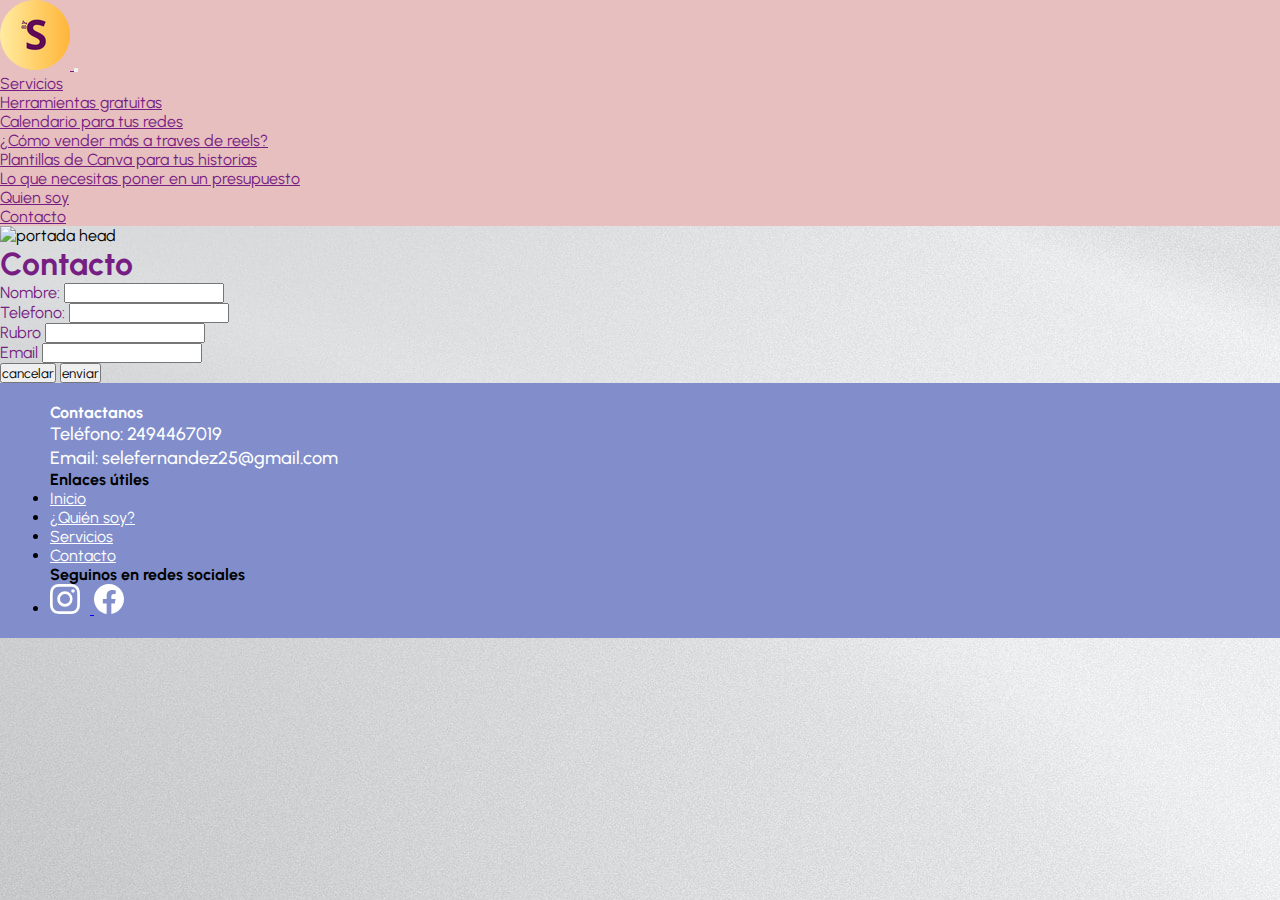
==== pages/contacto.html @ 936bc75e "primer commit" ====
<!DOCTYPE html>
<html lang="es">
<head>
    <meta charset="UTF-8">
    <meta http-equiv="X-UA-Compatible" content="IE=edge">
    <meta name="viewport" content="width=device-width, initial-scale=1.0">
    <title>By Selene Fernandez </title>
    <!-- favicon -->
    <link rel="shortcut icon" href="../imagenes/logofinal.png">
    <link rel="stylesheet" href="../css/style.css">
    <link href="https://cdn.jsdelivr.net/npm/bootstrap@5.3.0/dist/css/bootstrap.min.css" rel="stylesheet" integrity="sha384-9ndCyUaIbzAi2FUVXJi0CjmCapSmO7SnpJef0486qhLnuZ2cdeRhO02iuK6FUUVM" crossorigin="anonymous">
</head>
</head>
<body>
    <nav class="navbar navbar-expand-sm botonera"> 
        <div class="container-fluid d-flex justify-content-between align-items-center">
            <a href="../index.html">
            <img src="../imagenes/logofinal.png" alt="fotodelogo">
            </a>
            <button class="navbar-toggler" type="button" data-bs-toggle="collapse" data-bs-target="#navbarSupportedContent" aria-controls="navbarSupportedContent" aria-expanded="false" aria-label="Toggle navigation">
            <span class="navbar-toggler-icon"></span>
            </button>
        </div>
      <div class="collapse navbar-collapse" id="navbarSupportedContent">
        <ul class="navbar-nav ms-auto mb-2 mb-lg-0">
            <li class="nav-item">
                <a class="nav-link" href="servicios.html">Servicios</a>
            </li>
            <li class="nav-item dropdown">
              <a class="nav-link dropdown-toggle" href="herramientas.html" role="button" data-bs-toggle="dropdown" aria-expanded="false">
                Herramientas gratuitas
              </a>
              <ul class="dropdown-menu">
                <li class="colornav-font"><a class="dropdown-item" href="herramientas.html"> Calendario para tus redes</a></li>
                <li class="colornav-font "><a class="dropdown-item" href="herramientas.html"> ¿Cómo vender más a traves de reels? </a></li>
                <li class="colornav-font"><a class="dropdown-item" href="herramientas.html">Plantillas de Canva para tus historias</a></li>
                <li class="colornav-font"><a class="dropdown-item" href="herramientas.html">Lo que necesitas poner en un presupuesto</a></li>
              </ul>
            </li>
            <li class="nav-item">
              <a class="nav-link" href="quiensoy.html"> Quien soy</a>
            </li>
            <li class="nav-item">
                <a class="nav-link" href="contacto.html"> Contacto </a>
            </li>
          </ul>
        </div>
    </nav>
</body>
    <header> 
        <img src="../imagenes/Portadaheadhome.png" alt="portada head">
    </header>
    <main> 
        <h1> Contacto</h1>
        <form action="envio.php">
            <div>
                <label for="Nombre"> Nombre:</label>
                <input type="text" id="nombre">
            </div>
            <div>
                <label for="Telefono"> Telefono:</label>
                <input type="tel" id="tel">
            </div>
            <div>
                <label for="Rubro de tu emprendimiento">Rubro</label>
                <input type="text" id="Rubro">
            <div>
                <label for="Email"> Email</label>
                <input type="email" id="email">
            </div>
            <div>
                <input type="reset"value="cancelar">
                <input type="submit"value="enviar">
            </div>
        </form>
    </main>
    <footer class="fondoazul text-white py-5">
        <div class="container">
          <div class="row">
            <div class="col-lg-4 col-md-6">
              <h4 class="footer"> Contactanos </h4>
              <p class="footer">Teléfono: 2494467019 </p>
              <p class="footer">Email: selefernandez25@gmail.com</p>
            </div>
            <div class="col-lg-4 col-md-6">
              <h4>Enlaces útiles</h4>
              <ul class="list-unstyled text-white">
                <li><a class="footer" href="index.html">Inicio</a></li>
                <li><a class="footer" href="./pages/quiensoy.html">¿Quién soy?</a></li>
                <li><a class="footer" href="./pages/servicios.html">Servicios</a></li>
                <li><a class="footer" href="./pages/contacto.html">Contacto</a></li>
              </ul>
            </div>
            <div class="col-lg-4">
              <h4>Seguinos en redes sociales</h4>
              <ul class="list-inline social-icons">
                    <li class="list-inline-item">
                        <a href="https://www.instagram.com/byselenefernandez/" target="_blank">
                            <svg xmlns="http://www.w3.org/2000/svg" width="16" height="16" fill="currentColor" class="bi bi-instagram" viewBox="0 0 16 16">
                            <path d="M8 0C5.829 0 5.556.01 4.703.048 3.85.088 3.269.222 2.76.42a3.917 3.917 0 0 0-1.417.923A3.927 3.927 0 0 0 .42 2.76C.222 3.268.087 3.85.048 4.7.01 5.555 0 5.827 0 8.001c0 2.172.01 2.444.048 3.297.04.852.174 1.433.372 1.942.205.526.478.972.923 1.417.444.445.89.719 1.416.923.51.198 1.09.333 1.942.372C5.555 15.99 5.827 16 8 16s2.444-.01 3.298-.048c.851-.04 1.434-.174 1.943-.372a3.916 3.916 0 0 0 1.416-.923c.445-.445.718-.891.923-1.417.197-.509.332-1.09.372-1.942C15.99 10.445 16 10.173 16 8s-.01-2.445-.048-3.299c-.04-.851-.175-1.433-.372-1.941a3.926 3.926 0 0 0-.923-1.417A3.911 3.911 0 0 0 13.24.42c-.51-.198-1.092-.333-1.943-.372C10.443.01 10.172 0 7.998 0h.003zm-.717 1.442h.718c2.136 0 2.389.007 3.232.046.78.035 1.204.166 1.486.275.373.145.64.319.92.599.28.28.453.546.598.92.11.281.24.705.275 1.485.039.843.047 1.096.047 3.231s-.008 2.389-.047 3.232c-.035.78-.166 1.203-.275 1.485a2.47 2.47 0 0 1-.599.919c-.28.28-.546.453-.92.598-.28.11-.704.24-1.485.276-.843.038-1.096.047-3.232.047s-2.39-.009-3.233-.047c-.78-.036-1.203-.166-1.485-.276a2.478 2.478 0 0 1-.92-.598 2.48 2.48 0 0 1-.6-.92c-.109-.281-.24-.705-.275-1.485-.038-.843-.046-1.096-.046-3.233 0-2.136.008-2.388.046-3.231.036-.78.166-1.204.276-1.486.145-.373.319-.64.599-.92.28-.28.546-.453.92-.598.282-.11.705-.24 1.485-.276.738-.034 1.024-.044 2.515-.045v.002zm4.988 1.328a.96.96 0 1 0 0 1.92.96.96 0 0 0 0-1.92zm-4.27 1.122a4.109 4.109 0 1 0 0 8.217 4.109 4.109 0 0 0 0-8.217zm0 1.441a2.667 2.667 0 1 1 0 5.334 2.667 2.667 0 0 1 0-5.334z"/>
                            </svg>
                        </a>
                        <a href="https://www.facebook.com/byselenefernandez" target="_blank"> 
                            <svg xmlns="http://www.w3.org/2000/svg" width="16" height="16" fill="currentColor" class="bi bi-facebook" viewBox="0 0 16 16">
                            <path d="M16 8.049c0-4.446-3.582-8.05-8-8.05C3.58 0-.002 3.603-.002 8.05c0 4.017 2.926 7.347 6.75 7.951v-5.625h-2.03V8.05H6.75V6.275c0-2.017 1.195-3.131 3.022-3.131.876 0 1.791.157 1.791.157v1.98h-1.009c-.993 0-1.303.621-1.303 1.258v1.51h2.218l-.354 2.326H9.25V16c3.824-.604 6.75-3.934 6.75-7.951z"/>
                            </svg>
                    </li>
                </ul> 
            </div>
          </div>
        </div>
      </footer>
<script src="https://cdn.jsdelivr.net/npm/bootstrap@5.3.0/dist/js/bootstrap.bundle.min.js" integrity="sha384-geWF76RCwLtnZ8qwWowPQNguL3RmwHVBC9FhGdlKrxdiJJigb/j/68SIy3Te4Bkz" crossorigin="anonymous"></script>
</body>
</html>
---- css/style.css ----
@import url('https://fonts.googleapis.com/css2?family=Urbanist:wght@300;500&display=swap');
*{
    font-family: 'Urbanist', sans-serif;
    box-sizing: border-box;
    margin: 0px;
    padding: 0px;
}

h3{
    color: rgb(119, 30, 131);
    font-size: 22px;
}
p{
    color:rgb(119, 30, 131);
    font-weight: 500;
    font-size: 18px;
    line-height: 24px;
}
body{
    background-image: url(../imagenes/background.jpg);
    background-attachment: fixed;
}
.fotohead{
    width: 100%;
}
.botonera {
    background-color: rgb(232, 191, 191);
  } 
  .botonera img{
    width: 70px;
  }
  .botonera a{
    color:rgb(119, 30, 131) ;
    width: 80%;
  }

/*nav{
    background-color:rgb(232, 191, 191);
    padding: 6px 30px;
    display: flex;
    flex-direction: row;
    justify-content: space-between;
    align-items: center;
}
   nav ul{
    list-style:none;
    display:flex;
   }
nav ul li{
    display: inline-block;
    margin-right: 20px;
}
   nav ul li a {
    text-decoration:none;
    color:rgb(119, 30, 131);
    font-size: 20px;
   }
/*
/*selector de grupo*/
h1,
h2,
form label{
    color:rgb(119, 30, 131);
}

/*selector de clase*/

/*colores de fondo*/
.fondoamarillo{
    background-color: rgb(255, 182, 57);
    padding: 20px 50px;
}
.fondorosa{
    background-color: rgb(232, 191, 191);
    padding: 20px 50px;
}
.fondoazul{
    background-color:rgb(129, 142, 203);
    padding: 20px 50px;
}
.bgpink{
    background-color:rgb(232, 191, 191);
}
/*orientaciones de texto*/
.textocentrado{
    text-align: center;
}
.textoderecha{
    text-align: right;
}
.textoizquierda{
    text-align: left;
}
.padding{ 
    padding: 20px;
}
/*aca hiria herramientas*/

.textoblanco{
        color: white;
}
.textovioleta{
    color:rgb(119, 30, 131) ;
}

.fotohead{
    width: 100%;
}
.box{
    padding: 20px;
    text-align: center;
    color:white; 
    font-family: 'Urbanist', sans-serif;
    font-size: 1.5em;
}

/*clases para with*/
.w-25{
    width: 25%;
}
.w-50 {
    width: 50%;
}
.w-75{
    width:75%;
}
.h-100{
    height: 100%;
}
.h-300{
    height: 300%;
}

/*direcciones*/
.align-content{
	align-content: space-between;
}

/*como lo hacemos home*/
.comolohacemos h3{
    color:rgb(119, 30, 131);
    font-size: 22px;
}

/*orientacion de servicios de index*/
.estrategia{
    display: flex;
    justify-content: space-between;
    align-items: baseline;
    padding: 20px 20px;
    margin: 20px;
    gap: 25px;
}
    .estrategia figure {
    width: 100%;
    border: solid 3px rgb(232, 191, 191);
    border-radius: 10px;
    }
        .estrategia figure img{
            width: 100%;
            height: auto;
        }
    .estrategia figure p{
        padding: 0 20px;
    }
    .estrategia figure h3{
        padding: 0 20px;
        color:rgb(119, 30, 131);
        font-size: 22px;

    }

.cardimg{
    padding: 20px;
    border: 2px rgb(232, 191, 191);
    border-radius: 30px;
  }

footer svg{
    width: 30px;
    height: 30px;
    fill: white;
    margin-right: 10px;
}

/*pagina de servicios*/
.servicio{
    display: flex;
    align-items: baseline;
    gap: 20px;
    margin: 0 auto;
    padding: 40px;
}
    .servicio figure {
    width: 100%;
    border: solid 3px rgb(232, 191, 191);
    border-radius: 10px;
    background-color:rgb(119, 30, 131);
    }
        .servicio figure img{
            width: 100%;
            height: auto;
            margin: 0;
        }
    .servicio figure p{
        color: white;
        margin-bottom: 10 20px;
        padding: 20px;
    }
    .servicio figure h3{
        display: inline-block;
        padding: 0 20px;
        color: rgb(119, 30, 131);
        width: 400px;
        background-color: rgb(232, 191, 191);
        font-size: 18px;
        font-weight: normal;
        text-align: center;
        margin: 0 auto;
    }
    .servicio figure button{
        border: none;
        padding: 6px;
        background-color:rgb(255, 182, 57);
        color: white;
    }

.items{
    display: flex;
    flex-wrap: wrap;
    padding: 10 20px;
    margin-bottom: 20px;
    gap: 10px;
    }
    .items h3{
        width: 49%;
        border: solid 1px rgb(119, 30, 131);
        border-radius: 10px;
        text-align: center;
        }
/*pagina de herramientas*/                 
.tituloherramientas{
    text-align: center;
    color: rgb(119, 30, 131);
}
.tituloherramientas h3{
    display: inline-block;
    background-color:rgb(232, 191, 191);
    padding: 20px;
    margin-top: 10px;
    text-align: center;
    border-radius: 20px;
}
.parrafoherramientas{
    text-align: center;
    margin: 8px;
}
.cadaherramienta{ 
    color:rgb(119, 30, 131); 
    font-size: 22px;
    background-color: rgb(250, 249, 249);
    padding: 10px;
    border-radius: 8px;
    max-width: 500px;
    box-shadow: 1px 1px 3px gray;
}

.botonh{
    background-color:rgb(232, 191, 191);
    width: 200px;
}

/* 
.herramientas{
    display: grid;
    grid-template-columns: repeat( 2 1fr) ;
    grid-template-rows: repeat(3 1fr);
    margin: 6px;
    gap: 5px;
    grid-template-areas:
        "her1 her2"
        "her3 her4"
        "her5 her5"
}
#her1{
    grid-area: her1;
    background-color: rgb(232, 191, 191);
    padding: 20px 50px;
}
#her2{
    grid-area: her2;
    background-color:rgb(129, 142, 203) ;
    padding: 20px 50px;
}
#her3{
    grid-area: her3;
    background-color:rgb(129, 142, 203) ;
    padding: 20px 50px;
}
#her4{
    grid-area: her4;
    background-color: rgb(232, 191, 191);
    padding: 20px 50px;
}
#her5{
    grid-area: her5;
    background-color: rgb(232, 191, 191);
    padding: 20px 50px;
    text-align: center;
}
*/ 
.clickdescarga {
    display: flex;
    justify-content: center;
    background-color:rgb(255, 182, 57);
    align-items: center;
    margin: 2px;
    height: 70px;
}
 .clickdescarga h3{
    margin: 0;
    text-align: center;
    font-size: 22px;
    color:rgb(119, 30, 131) ;
 }

 .tituloque{
    color:rgb(119, 30, 131);
    background-color:rgb(255, 182, 57);
    text-align: center;
    padding: 20px;
 }
 .que{ 
    text-align: center;
    justify-content: center;
    max-width: 900px;
    text-align: center;
    margin: 0 auto;
    padding: 20px;

 }
 .imgquiensoy{
    display: block;
    width: 500px;
    height: 500px;
    border-radius: 50%;
    object-fit: cover;
 }

.quiensoy{ 
    display: flex;
    align-items: center;

}
.quiensoy p{
    flex: 1;
    margin: 20px;
    font-size: 24px;
    }
 
.perspectiva{
    text-align: center;
    height: 200px;
}
.perspectiva h3 {
    display: inline-block;
    background-color:rgb(232, 191, 191);
    padding: 25px;
    text-align: center;
    border-radius: 20px;
}
.perspectiva p{
    font-size: 22px;
    max-width: 700px;
    text-align: center;
    margin: 0 auto;
    padding: 20px;
}
.footer{ 
    color: white;
}
/*mobile grid home*/
@media (width < 768px ){
.mobile-grid-home{ 
    display: flex;
  }
  h3{
      text-align: center;
  }
  p{
      padding: 20px;
      text-align: center;
  }
  .estrategia{
    flex-wrap: wrap;
  }

.botonh{
    display: flex;
    justify-content: flex-end;
}
.footer{
    text-align: left;
}
.footercontacto{
    line-height: 20px;
}
.clickdescarga{
    font-size: 16px;
}
}
@media (width < 450px ){
.clickdescarga{
    padding: 20px;
    max-width: 500px;
}
}

/*grid herramientas
.herramientas{
    display: flex;
    flex-wrap: wrap;
    gap: 20px;
    margin: 0 auto;
    padding: 40px;
}
#her3{
    grid-area: her3;
    background-color:rgb(232, 191, 191) ;
    padding: 20px 50px;
}
#her3 p{
    color:rgb(119, 30, 131) ;
}
#her3 h3{
    color:rgb(119, 30, 131) ;
}
#her4{
    grid-area: her4;
    background-color: rgb(129, 142, 203);
    padding: 20px 50px;
}
    #her4 p{ 
    color: white;
    }   
#her4 h3{
    color: white;
}*/
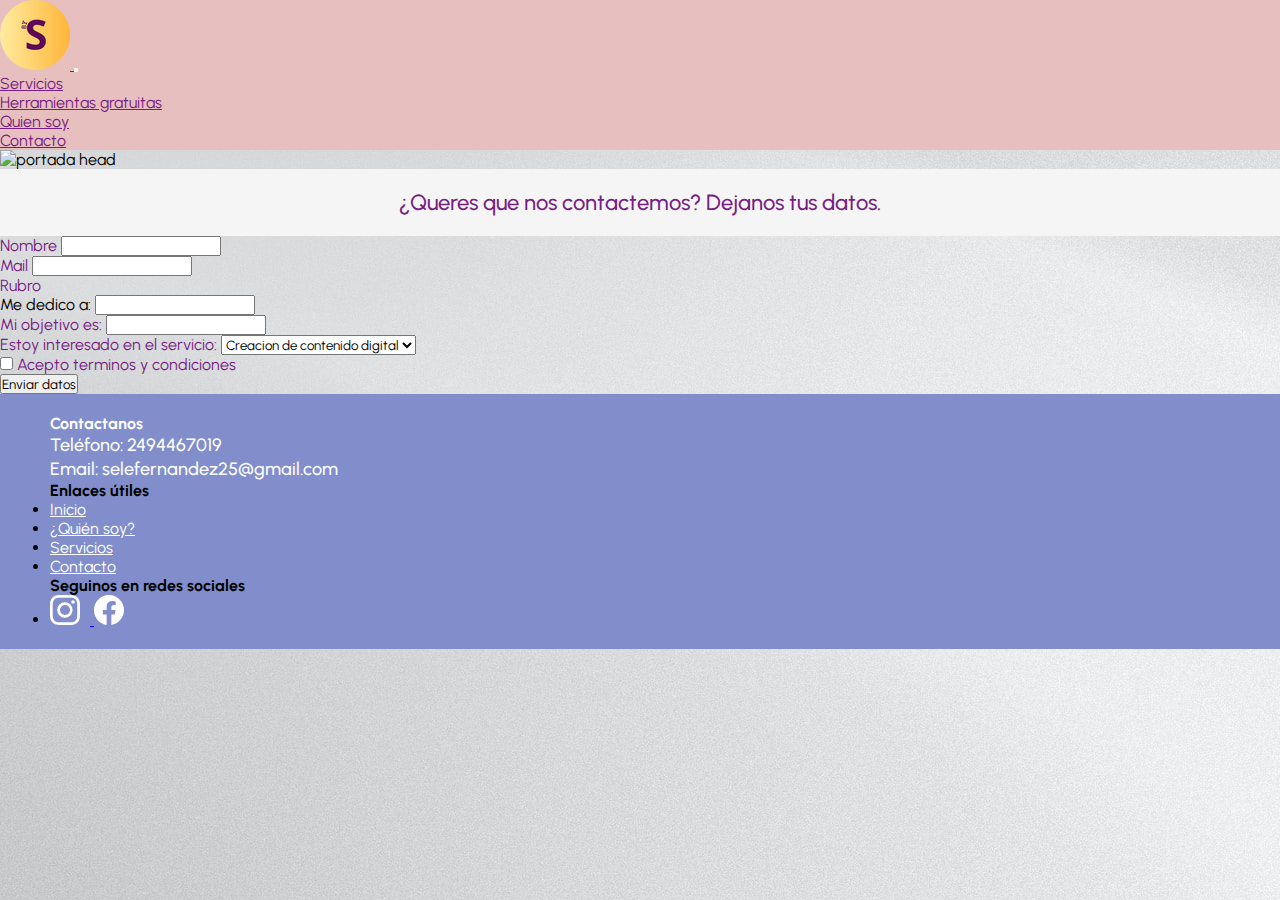
==== commit 6e5f7a8d: "tercer entrega sin SEO y animaciones" ====
--- a/pages/contacto.html
+++ b/pages/contacto.html
@@ -26,16 +26,8 @@
             <li class="nav-item">
                 <a class="nav-link" href="servicios.html">Servicios</a>
             </li>
-            <li class="nav-item dropdown">
-              <a class="nav-link dropdown-toggle" href="herramientas.html" role="button" data-bs-toggle="dropdown" aria-expanded="false">
-                Herramientas gratuitas
-              </a>
-              <ul class="dropdown-menu">
-                <li class="colornav-font"><a class="dropdown-item" href="herramientas.html"> Calendario para tus redes</a></li>
-                <li class="colornav-font "><a class="dropdown-item" href="herramientas.html"> ¿Cómo vender más a traves de reels? </a></li>
-                <li class="colornav-font"><a class="dropdown-item" href="herramientas.html">Plantillas de Canva para tus historias</a></li>
-                <li class="colornav-font"><a class="dropdown-item" href="herramientas.html">Lo que necesitas poner en un presupuesto</a></li>
-              </ul>
+            <li class="nav-item">
+              <a class="nav-link" href="herramientas.html"> Herramientas gratuitas</a>
             </li>
             <li class="nav-item">
               <a class="nav-link" href="quiensoy.html"> Quien soy</a>
@@ -46,10 +38,56 @@
           </ul>
         </div>
     </nav>
-</body>
     <header> 
-        <img src="../imagenes/Portadaheadhome.png" alt="portada head">
+      <section class="fotohead">
+      <img src="../imagenes/portadacontacto.png"  class ="fotohead" alt="portada head">
+      </section>
     </header>
+    <div>
+      <h3 class="tituloprincipalservicios"> ¿Queres que nos contactemos? Dejanos tus datos. </h3>
+      <form class="row g-3 p-4">
+        <div class="col-md-4">
+          <label for="validationDefault01" class="form-label"> Nombre </label>
+          <input type="text" class="form-control" id="validationDefault01" required>
+        </div>
+        <div class="col-md-4">
+          <label for="validationDefault02" class="form-label"> Mail </label>
+          <input type="text" class="form-control" id="validationDefault02"  required>
+        </div>
+        <div class="col-md-4">
+          <label for="validationDefaultUsername" class="form-label">Rubro </label>
+          <div class="input-group">
+            <span class="input-group-text" id="inputGroupPrepend2"> Me dedico a: </span>
+            <input type="text" class="form-control" id="validationDefaultUsername"  aria-describedby="inputGroupPrepend2" required>
+          </div>
+        </div>
+        <div class="col-md-6">
+          <label for="validationDefault03" class="form-label"> Mi objetivo es: </label>
+          <input type="text" class="form-control" id="validationDefault03" required>
+        </div>
+        <div class="col-md-3">
+          <label for="validationDefault04" class="form-label"> Estoy interesado en el servicio: </label>
+          <select class="form-select" id="validationDefault04" required>
+            <option selected disabled value=""> Gestion de redes sociales </option>
+            <option selected disabled value=""> Asesorias personalizadas </option>
+            <option selected disabled value=""> Creacion de contenido digital </option>
+          </select>
+        </div>
+        <div class="col-12">
+          <div class="form-check">
+            <input class="form-check-input" type="checkbox" value="" id="invalidCheck2" required>
+            <label class="form-check-label" for="invalidCheck2">
+            Acepto terminos y condiciones
+            </label>
+          </div>
+        </div>
+        <div class="col-12">
+          <button class="btn btn-primary" type="submit"> Enviar datos </button>
+        </div>
+    </div>
+    </form>
+
+    <!--
     <main> 
         <h1> Contacto</h1>
         <form action="envio.php">
@@ -74,6 +112,7 @@
             </div>
         </form>
     </main>
+    -->
     <footer class="fondoazul text-white py-5">
         <div class="container">
           <div class="row">
--- a/css/style.css
+++ b/css/style.css
@@ -1,4 +1,5 @@
 @import url('https://fonts.googleapis.com/css2?family=Urbanist:wght@300;500&display=swap');
+/**variables*/
 *{
     font-family: 'Urbanist', sans-serif;
     box-sizing: border-box;
@@ -33,7 +34,6 @@
     color:rgb(119, 30, 131) ;
     width: 80%;
   }
-
 /*nav{
     background-color:rgb(232, 191, 191);
     padding: 6px 30px;
@@ -57,6 +57,8 @@
    }
 /*
 /*selector de grupo*/
+
+/*contacto*/
 h1,
 h2,
 form label{
@@ -65,7 +67,7 @@
 
 /*selector de clase*/
 
-/*colores de fondo*/
+/*colores de fondo - variables*/
 .fondoamarillo{
     background-color: rgb(255, 182, 57);
     padding: 20px 50px;
@@ -81,7 +83,7 @@
 .bgpink{
     background-color:rgb(232, 191, 191);
 }
-/*orientaciones de texto*/
+/*orientaciones de texto - variables */
 .textocentrado{
     text-align: center;
 }
@@ -94,8 +96,6 @@
 .padding{ 
     padding: 20px;
 }
-/*aca hiria herramientas*/
-
 .textoblanco{
         color: white;
 }
@@ -103,9 +103,11 @@
     color:rgb(119, 30, 131) ;
 }
 
+/*para dar tamaño a la imagen de portada*/
 .fotohead{
     width: 100%;
 }
+/*
 .box{
     padding: 20px;
     text-align: center;
@@ -113,7 +115,7 @@
     font-family: 'Urbanist', sans-serif;
     font-size: 1.5em;
 }
-
+/*
 /*clases para with*/
 .w-25{
     width: 25%;
@@ -183,18 +185,54 @@
     margin-right: 10px;
 }
 
-/*pagina de servicios*/
+/*pagina de servicios*/ 
+.nosenfocamos{
+    padding: 20px;
+    font-size: 22px;
+    text-align: center;
+    color:rgb(119, 30, 131);
+}
+.items{
+    display: flex;
+    flex-wrap: wrap;
+    padding: 40 40 0 40px;
+    margin-bottom: 20px;
+    gap: 10px;
+    }
+    .items h3{
+        font-size: 22px;
+        color:rgb(119, 30, 131);
+        background-color:rgb(232, 191, 191);
+        width: 49%;
+        padding: 20px;
+        border: solid 1px whitesmoke; 
+        border-radius: 10px;
+        text-align: center;
+        }
+.tituloprincipalservicios{
+    font-size: 22px;
+    font-weight: 500;
+    text-align: center;
+    color:rgb(119, 30, 131); 
+    background-color: whitesmoke;
+    padding: 20px;
+}
+.tituloservicios{
+    color: rgb(119, 30, 131);
+    font-weight: 600;
+}
+/*pagina de servicios antes de incorporar bootstrap
 .servicio{
     display: flex;
     align-items: baseline;
     gap: 20px;
     margin: 0 auto;
-    padding: 40px;
+    padding: 20px;
 }
     .servicio figure {
     width: 100%;
     border: solid 3px rgb(232, 191, 191);
-    border-radius: 10px;
+    border-radius: 20px;
     background-color:rgb(119, 30, 131);
     }
         .servicio figure img{
@@ -205,39 +243,24 @@
     .servicio figure p{
         color: white;
         margin-bottom: 10 20px;
-        padding: 20px;
+        padding: 10px;
     }
     .servicio figure h3{
         display: inline-block;
-        padding: 0 20px;
-        color: rgb(119, 30, 131);
+        color: white;
         width: 400px;
-        background-color: rgb(232, 191, 191);
+        padding-top: 10px;
         font-size: 18px;
-        font-weight: normal;
+        font-weight: bold;
         text-align: center;
-        margin: 0 auto;
     }
     .servicio figure button{
         border: none;
         padding: 6px;
         background-color:rgb(255, 182, 57);
         color: white;
-    }
-
-.items{
-    display: flex;
-    flex-wrap: wrap;
-    padding: 10 20px;
-    margin-bottom: 20px;
-    gap: 10px;
-    }
-    .items h3{
-        width: 49%;
-        border: solid 1px rgb(119, 30, 131);
-        border-radius: 10px;
-        text-align: center;
-        }
+    } 
+    */
 /*pagina de herramientas*/                 
 .tituloherramientas{
     text-align: center;
@@ -256,20 +279,20 @@
     margin: 8px;
 }
 .cadaherramienta{ 
-    color:rgb(119, 30, 131); 
-    font-size: 22px;
-    background-color: rgb(250, 249, 249);
+    color: whitesmoke;
+    font-size: 22px;
+    background-color: rgb(119, 30, 131);
     padding: 10px;
     border-radius: 8px;
-    max-width: 500px;
+    max-width: 400px;
     box-shadow: 1px 1px 3px gray;
 }
-
 .botonh{
-    background-color:rgb(232, 191, 191);
+    background-color:rgb(255, 255, 255);
     width: 200px;
-}
-
+    color:rgb(119, 30, 131) ;
+    border-radius: 16px;
+}
 /* 
 .herramientas{
     display: grid;
@@ -349,18 +372,16 @@
 
 .quiensoy{ 
     display: flex;
-    align-items: center;
-
+    align-items:center;
 }
 .quiensoy p{
-    flex: 1;
     margin: 20px;
-    font-size: 24px;
+    font-size: 20px;
+    text-align: left;
     }
  
 .perspectiva{
     text-align: center;
-    height: 200px;
 }
 .perspectiva h3 {
     display: inline-block;
@@ -368,13 +389,21 @@
     padding: 25px;
     text-align: center;
     border-radius: 20px;
+    color: rgb(119, 30, 131);
+}
+.perspectiva div{
+    padding: 10px;
 }
 .perspectiva p{
     font-size: 22px;
-    max-width: 700px;
+    max-width: 1000px;
     text-align: center;
     margin: 0 auto;
-    padding: 20px;
+    padding-bottom: 30px;
+    padding-top: 20px;
+    background-color:rgb(129, 142, 203) ;
+    color: white;
+    border-radius: 20px;
 }
 .footer{ 
     color: white;
@@ -408,14 +437,60 @@
 .clickdescarga{
     font-size: 16px;
 }
-}
+.imgquiensoy {
+    width: 250px;
+    height: 250px;
+  }
+
+  .quiensoy {
+    flex-direction: column;
+    align-items: center;
+  }
+
+  .quiensoy p {
+    margin: 10px;
+    font-size: 18px;
+    text-align: center;
+  }
+  .perspectiva div{
+    padding: 10px;
+}
+.perspectiva p{
+    font-size: 18px;
+    max-width: 1000px;
+    text-align: center;
+    margin: 0 auto;
+    padding-bottom: 30px;
+    padding-top: 20px;
+    background-color:rgb(129, 142, 203) ;
+    color: white;
+    border-radius: 20px;
+}
+.items{
+    display: inline;
+    align-content: center;
+}
+.items h3{
+    width: 100%;
+    text-align: center;
+}
+.tituloservicios{
+    color: rgb(119, 30, 131);
+    font-weight: 600;
+    text-align: center;
+    font-size: 22px;
+}
+
 @media (width < 450px ){
 .clickdescarga{
     padding: 20px;
     max-width: 500px;
 }
-}
-
+.perspectiva h3 {
+    font-size: 18px;
+    box-sizing: border-box;
+}
+}
 /*grid herramientas
 .herramientas{
     display: flex;
@@ -445,4 +520,4 @@
     }   
 #her4 h3{
     color: white;
-}*/+}*